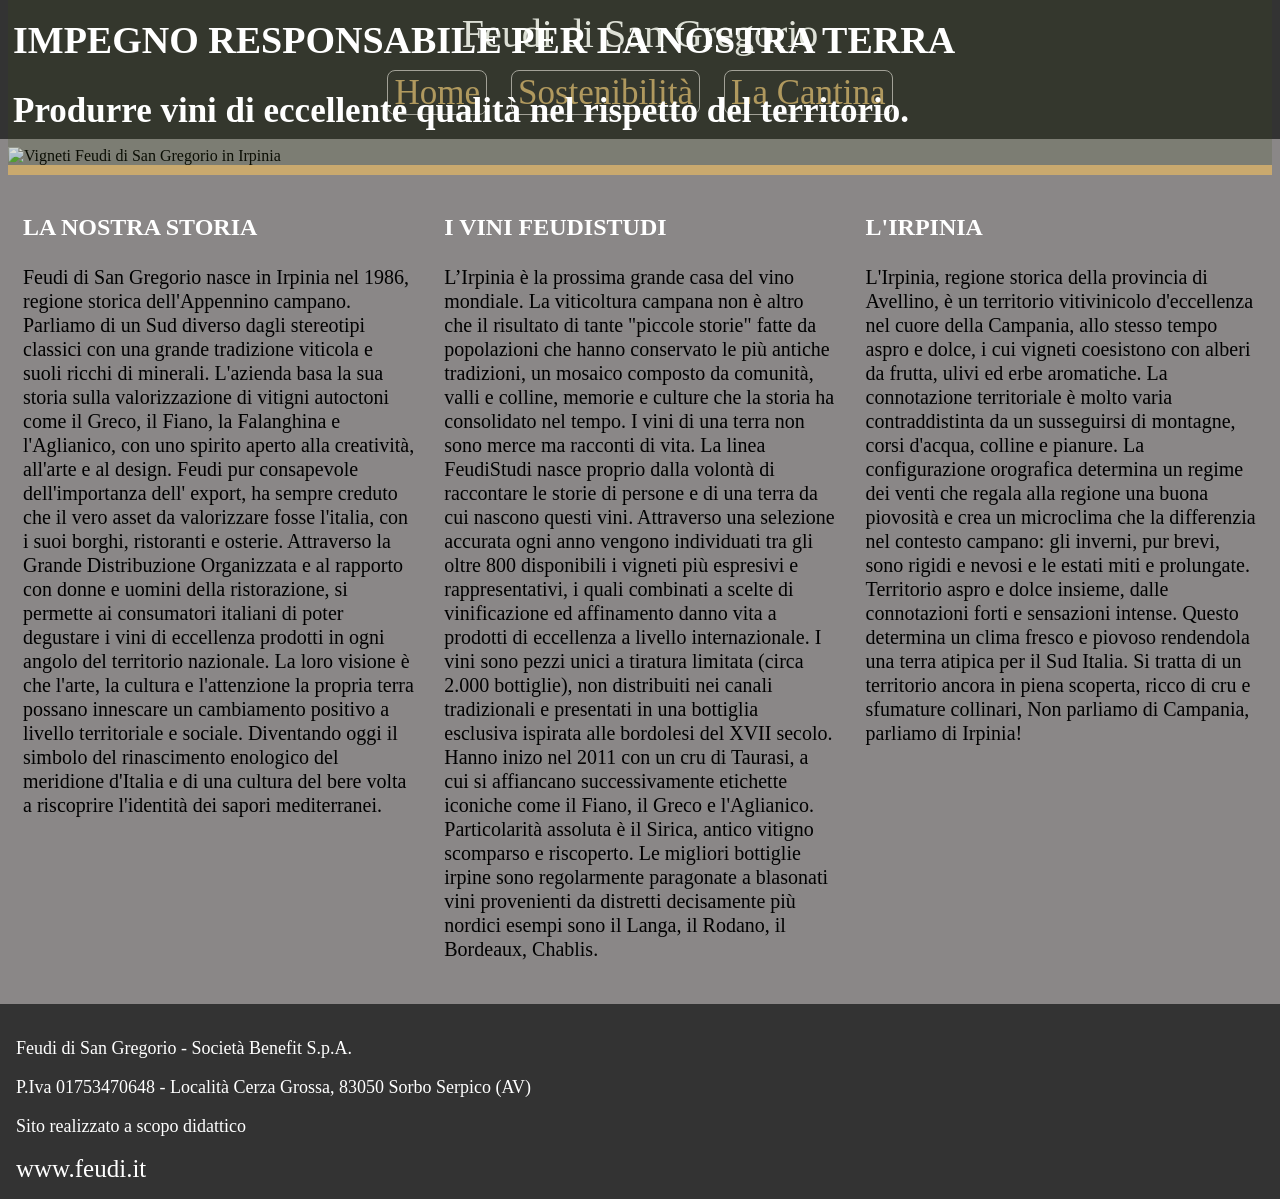
==== index.html @ 3773a766 "Miglioramenti Grafici" ====
<!DOCTYPE html> <!-- Dichiarazione del tipo di documento: indica al browser che si tratta di HTML5 -->

<html lang="it"> <!-- Apertura del documento HTML con indicazione della lingua italiana -->

<!-- HEAD - Intestazione del documento (non visibile nella pagina) Contiene: titolo, foglio di stile, impostazioni responsive -->
      
<head>
    <meta charset="UTF-8"> <!-- Charset per la corretta interpretazione del codice da parte dei browser -->
    <title>Home Page</title> <!-- Titolo della pagina, appare nella scheda del browser -->
    <link rel="stylesheet" href="style.css"> <!-- Collegamento al foglio di stile esterno -->
    <meta name="viewport" content="width=device-width, initial-scale=1.0"> <!-- Visualizzazione corretta su mobile -->
</head>

<!-- BODY - Corpo del documento -->
<body>

    <!-- HEADER - Testata principale: logo e menu di navigazione -->
    <header>

        <a href="index.html" class="logo">Feudi di San Gregorio</a> <!-- Logo cliccabile che riporta alla home -->

        <ul id="menu-principale"> <!-- Menu principale di navigazione -->
            <li><a href="index.html">Home</a></li> <!-- Ricarica la pagina principale -->
            <li><a href="sostenibilita.html">Sostenibilità</a></li>  <!-- Apre la pagina sulla sostenibilità -->
            <li><a href="la_cantina.html">La Cantina</a></li> <!-- Apre la pagina della cantina -->
        </ul>

    </header> <!-- Fine header -->

    <!-- MAIN - Contenuto principale della pagina -->
    <main class="container">

        <!-- SEZIONE COVER - Immagine con titolo e frase aziendale sovrapposti -->
        <div class="cover">

            <div class="cover-int"> <!-- Testo sovrapposto all'immagine -->
                <h1>IMPEGNO RESPONSABILE PER LA NOSTRA TERRA</h1> <!-- Titolo principale -->
                <h2>Produrre vini di eccellente qualità nel rispetto del territorio.</h2> <!-- Sottotitolo -->
            </div>

            <img src="img/vigneti_1.jpg" alt="Vigneti Feudi di San Gregorio in Irpinia"> <!-- Immagine dei vigneti irpini -->

        </div> <!-- Fine cover -->

        <!-- SEZIONE GRIGLIA - Tre colonne  -->
        <div class="grid">

            <!-- Colonna 1 -->
            <div class="col-grid">
                <h3>LA NOSTRA STORIA</h3>
                <p>
                    Feudi di San Gregorio nasce in Irpinia nel 1986, regione storica dell'Appennino campano. 
                    Parliamo di un Sud diverso dagli stereotipi classici con una grande tradizione viticola e suoli ricchi di minerali.
                    L'azienda basa la sua storia sulla valorizzazione di vitigni autoctoni come il Greco, il Fiano, 
                    la Falanghina e l'Aglianico, con uno spirito aperto alla creatività, all'arte e al design.
                    Feudi pur consapevole dell'importanza dell' export, ha sempre creduto che il vero asset
                    da valorizzare fosse l'italia, con i suoi borghi, ristoranti e osterie.
                    Attraverso la Grande Distribuzione Organizzata e al rapporto con donne e uomini della ristorazione,
                    si permette ai consumatori italiani di poter degustare i vini di eccellenza prodotti in ogni angolo del territorio nazionale.
                    La loro visione è che l'arte, la cultura e l'attenzione la propria terra 
                    possano innescare un cambiamento positivo a livello territoriale e sociale.
                    Diventando oggi il simbolo del rinascimento enologico del meridione d'Italia e di 
                    una cultura del bere volta a riscoprire l'identità dei sapori mediterranei.

                </p>
            </div> <!-- Fine colonna 1 -->

            <!-- Colonna 2 -->
            <div class="col-grid">
                <h3>I VINI FEUDISTUDI</h3>
                <p>
                    L’Irpinia è la prossima grande casa del vino mondiale.
                    La viticoltura campana non è altro che il risultato di tante "piccole storie" 
                    fatte da popolazioni che hanno conservato le più antiche tradizioni, un mosaico composto da comunità, 
                    valli e colline, memorie e culture che la storia ha consolidato nel tempo.
                    I vini di una terra non sono merce ma racconti di vita.
                    La linea FeudiStudi nasce proprio dalla volontà di raccontare le storie 
                    di persone e di una terra da cui nascono questi vini.
                    Attraverso una selezione accurata ogni anno vengono individuati tra gli oltre 800 disponibili 
                    i vigneti più espresivi e rappresentativi, i quali combinati a scelte
                    di vinificazione ed affinamento danno vita a prodotti di eccellenza a livello internazionale.
                    I vini sono pezzi unici a tiratura limitata (circa 2.000 bottiglie), non distribuiti 
                    nei canali tradizionali e presentati in una bottiglia esclusiva ispirata alle bordolesi 
                    del XVII secolo. Hanno inizo nel 2011 con un cru di Taurasi, a cui si affiancano 
                    successivamente etichette iconiche come il Fiano, il Greco e l'Aglianico.
                    Particolarità assoluta è il Sirica, antico vitigno scomparso e riscoperto.
                    Le migliori bottiglie irpine sono regolarmente paragonate a blasonati vini provenienti da distretti
                    decisamente più nordici esempi sono il Langa, il Rodano, il Bordeaux, Chablis.
                    
                </p>
            </div> <!-- Fine colonna 2 -->

            <!-- Colonna 3 -->
            <div class="col-grid">
                <h3>L'IRPINIA</h3>
                <p>
                    L'Irpinia, regione storica della provincia di Avellino, è un territorio vitivinicolo 
                    d'eccellenza nel cuore della Campania, allo stesso tempo aspro e dolce,
                    i cui vigneti coesistono con alberi da frutta, ulivi ed erbe aromatiche.
                    La connotazione territoriale è molto varia contraddistinta
                    da un susseguirsi di montagne, corsi d'acqua, colline e pianure. 
                    La configurazione orografica determina un regime dei venti che regala alla regione una buona piovosità e crea un microclima 
                    che la differenzia nel contesto campano: gli inverni, pur brevi, sono rigidi e nevosi e le estati miti e prolungate.
                    Territorio aspro e dolce insieme, dalle connotazioni forti e sensazioni intense. 
                    Questo determina un clima fresco e piovoso rendendola una terra atipica per il Sud Italia.
                    Si tratta di un territorio ancora in piena scoperta, ricco di cru e sfumature collinari, 
                    Non parliamo di Campania, parliamo di Irpinia!
                </p>
            </div> <!-- Fine colonna 3 -->

        </div> <!-- Fine griglia -->

    </main> <!-- Fine contenuto principale -->

    <!-- FOOTER -->
    <footer>
        <p>Feudi di San Gregorio - Società Benefit S.p.A.</p>
        <p>P.Iva 01753470648 - Località Cerza Grossa, 83050 Sorbo Serpico (AV)</p> 
        <p>Sito realizzato a scopo didattico</p>
        <a href="https://www.feudi.it" target="_blank">www.feudi.it</a>  <!-- collegamento alla pagina ufficiale aprendo una nuova scheda -->    
    </footer> <!-- Fine footer -->

</body> <!-- Fine body -->

</html> <!-- Fine documento HTML -->
---- style.css ----
/* FOGLIO DI STILE - Feudi di San Gregorio */


/*  RESET BASE  */
/* Azzera margini e imposta il box model per tutti gli elementi */
* { box-sizing: border-box; }
body, html { padding: 0; margin: 0; }


/* RESET LISTE */
/* Cambia 0 con il padding di default */
ul {padding-inline-start: 0;}


/*  BODY  */
/* font predefinito per tutta la pagina  */
body { font-family: Times New Roman;background-color: #878484f8 }


/* CONTENITORE PRINCIPALE  */
/* Spazio interno attorno al contenuto della pagina */
.container {padding: 8px;} 


/*  IMMAGINI  */
/* Le immagini occupano tutta la larghezza del loro contenitore */
img { width: 100%; height: auto; }


/* PARAGRAFI  */
/* Stile del testo corrente: colore, dimensione e tipologia*/
p { 
    color: #000; 
    font-size: 18px; 
    /*text-align: justify; */
}


/*  TITOLI  */
/* Colore dei titoli h1, h2, h3  */
h1, h2, h3 { color: #fff; }

/* Gestione dimensione e colore del titolo della cover interna */
.cover-int h1 { color: #ffffff; }


/* LINK */
/* Rimozione sottolineatura e settaggio colore dei link */
a { color: #fff; text-decoration: none; font-size: 25px;}


/*  HEADER  */
/* Colore e settaggio Barra di navigazione in alto */
header { background: #333; padding: 10px 20px 10px 20px; width: 100%; }
header li a { font-size: 20px; padding: 10px; }


/*  LOGO  */
/* Posizionamento Nome azienda all' interno dell' header */
.logo { text-align: center; width: 100%; display: block; font-size: 35px; }


/* MENU PRINCIPALE  */
/* Posizionamento Voci del menu e colore */
#menu-principale { text-align: center; }
#menu-principale li { display: inline; font-size: 20px; }
#menu-principale li a { 
    color: #c9a96e; 
    margin: 10px; 
    border: 1px solid #b7b3b3;/*colore bordo opzioni menu*/
    border-radius: 8px;
    padding: 2px 6px;
}


/* COVER PRINCIPALE */
/* Sezione immagine grande con testo sovrapposto */ 
.cover { 
    position: relative; /* crea un nuovo contesto di posizionamento */
    border-bottom: 10px solid #c9a96e; /* separatore visivo dorato */
}

/* Cover sovrapposta alla cover principale */
.cover-int {
    background-color: #394f122c; /* sfondo semi-trasparente */
    position: absolute; /* esce dal flusso normale del documento e si sovrappone all'immagine */
    bottom: 0; /* ancorato in basso al genitore ".cover" */
    left: 0;
    width: 100%;
    padding: 5px;
}


/* COVER RIDOTTA PAGINA SOSTENIBILITA' */
/* Cover più piccola usata nelle pagine interne */
.cover_small { 
    position: relative; 
    /*height: 300px;*/
    margin-bottom: 20px;
    border: 3px solid #5b7f4cb9;
    border-radius: 8px; /* angoli arrotondati */  
}


/* Immagine che riempie tutta la cover ridotta */
.cover_small img { 
    width: 100%; 
    height: 100%; 
    object-fit: cover; /* ritaglia l'immagine per riempire il contenitore */
    border-radius: 8px; /* angoli arrotondati */            
}   


/* Cover sovrapposta alla cover_small */
.cover_small-int {
    background-color: #334a3238; /* sfondo semi-trasparente */
    position: absolute; /* si sovrappone all'immagine */
    bottom: 0;
    left: 0;
    width: 100%;
    
}


/* GRIGLIA A TRE COLONNE  */
/* Usata nella home e nella pagina cantina */
.grid { display: flex; flex-wrap: wrap; }
.col-grid { width: 33.33%; padding: 15px; }
.col-grid p{ font-size: 20px; line-height: 1.2; } /* dimensioni testo */


/* GRIGLIA A DUE COLONNE PAGINA SOSTENIBILITA' */
/* testo + immagine affiancati */
.grid-int-sost { 
    display: flex; 
    gap: 25px; 
    margin-bottom: 40px; 
    padding: 20px;
    align-items: center; /* centra le colonne invece di stirarle */
 }

.grid-int-sost > div { flex: 1; } /* ogni figlio occupa metà spazio */
.grid-int-sost img { width: 100%; height: auto; } /* immagine adattiva */
.grid-int-sost p { font-size: 16px; line-height: 1.2; } /* dimensioni testo */


/* Sfondo alternato per le righe della pagina sostenibilità */
.grid-int-sost:nth-child(odd)  { background-color: #5b7f4cb9; } /* righe dispari  */
.grid-int-sost:nth-child(even) { background-color: #5b7660b0; } /* righe pari */
.grid-int-sost {border-radius: 8px;} /* angoli arrotondati */


/* BOTTONE */
/* Stile unico per tutti i bottoni del sito */
.btn {
    display: inline-block;/* si comporta come un bottone */
    background-color: #c9a96e; 
    color: black;          
    padding: 14px 24px; /* spazio interno */
    text-decoration: none; /* nessuna sottolineatura */
    margin-top: 20px;  /* spazio sopra il bottone */
    letter-spacing: 2px; /* lettere distanziate */
    border-radius: 8px; /* angoli arrotondati */
    border: 5px solid #f5b743; /* bordo dorato */
    font-weight: bold; /* testo in grassetto */
    font-size: 18px; /* dimensione testo */
}


/* FOOTER */
/* Settaggio Piè di pagina */
footer { background: #333; padding: 16px; }
footer p { color: #fff; }


/* MEDIA QUERY  */

/* MOBILE (fino a 767px)  */
@media (max-width: 767px) { 
    #menu-principale li { display: block; padding: 5px ; } /* voci menu una sotto l'altra */
    header li a { font-size: 25px;} 
    h1{ font-size: 22px; } /* dimensioni titolo */
    h2,h3{ font-size: 18px; } /* dimensioni sottotitoli */
    .cover img { height: 300px; object-fit: cover; }/* cover ridotta */
    .col-grid{ width: 100%; } /* colonne a piena larghezza */
    footer { background: #333; padding: 10px; }
    footer p,a { color: #fff; font-size: 18px;}

    /*Gestione Mobile specifica per pagina sostenibilità*/
    .cover_small{ height: 300px; object-fit: cover; }/* cover ridotta */
    .cover_small-int h1 { font-size: 22px; } /* titolo cover interno ridotto */
    .cover_small-int h2,h3 { font-size: 18px; } /* sottotitolo cover ridotto */
    .grid-int-sost { display: block;  } /* colonne in verticale */
    .grid-int-sost p { font-size: 18px;} /* testo sostenibilità più grande */
}

/* TABLET (768px - 1023px) */
@media (min-width: 768px) and (max-width: 1023px) {
    h1 { font-size: 30px; } /* titolo medio */
    header li a { font-size: 30px; } /* menu più grande */
    .col-grid { width: 50%; } /* due colonne invece di tre */
    /*Gestione specifica per pagina sostenibilità*/
    .cover_small-int h1 { font-size: 26px; } /* titolo cover interno ridotto */
    .grid-int-sost p { font-size: 22px; } /* testo sostenibilità più grande */
}

/* DESKTOP MEDIO (1024px - 1299px) */
@media (min-width: 1024px) and (max-width: 1299px) {
    .logo { font-size: 40px; } /* logo più grande */
    h1 { font-size: 38px; } /* titolo grande */
    h2, h3 { font-size: 35px; } /* titoli più grandi */
    header li a { font-size: 35px; } /* menu più grande */
    /*Gestione specifica per pagina sostenibilità*/
    .cover_small-int h1 { font-size: 28px; } /* titolo cover interno ridotto */
    .cover_small-int h2, h3 { font-size: 24px; } /* sottotitoli cover ridotti */
    .grid-int-sost p { font-size: 26px; } /* testo sostenibilità più grande */
}

/* DESKTOP GRANDE (1300px e oltre) */
@media (min-width: 1300px) {
    .logo { font-size: 45px; } /* logo più grande */
    h1 { font-size: 40px; } /* titolo grande */
    h2, h3 { font-size: 35px; } /* titoli più grandi */
    header li a { font-size: 40px; } /* menu più grande */
    /*Gestione specifica per pagina sostenibilità*/
    .cover_small-int h1 { font-size: 30px; } /* titolo cover interno ridotto */
    .cover_small-int h2, h3 { font-size: 26px; } /* sottotitoli cover ridotti */
    .grid-int-sost p { font-size: 28px;} /* testo sostenibilità più grande */
}
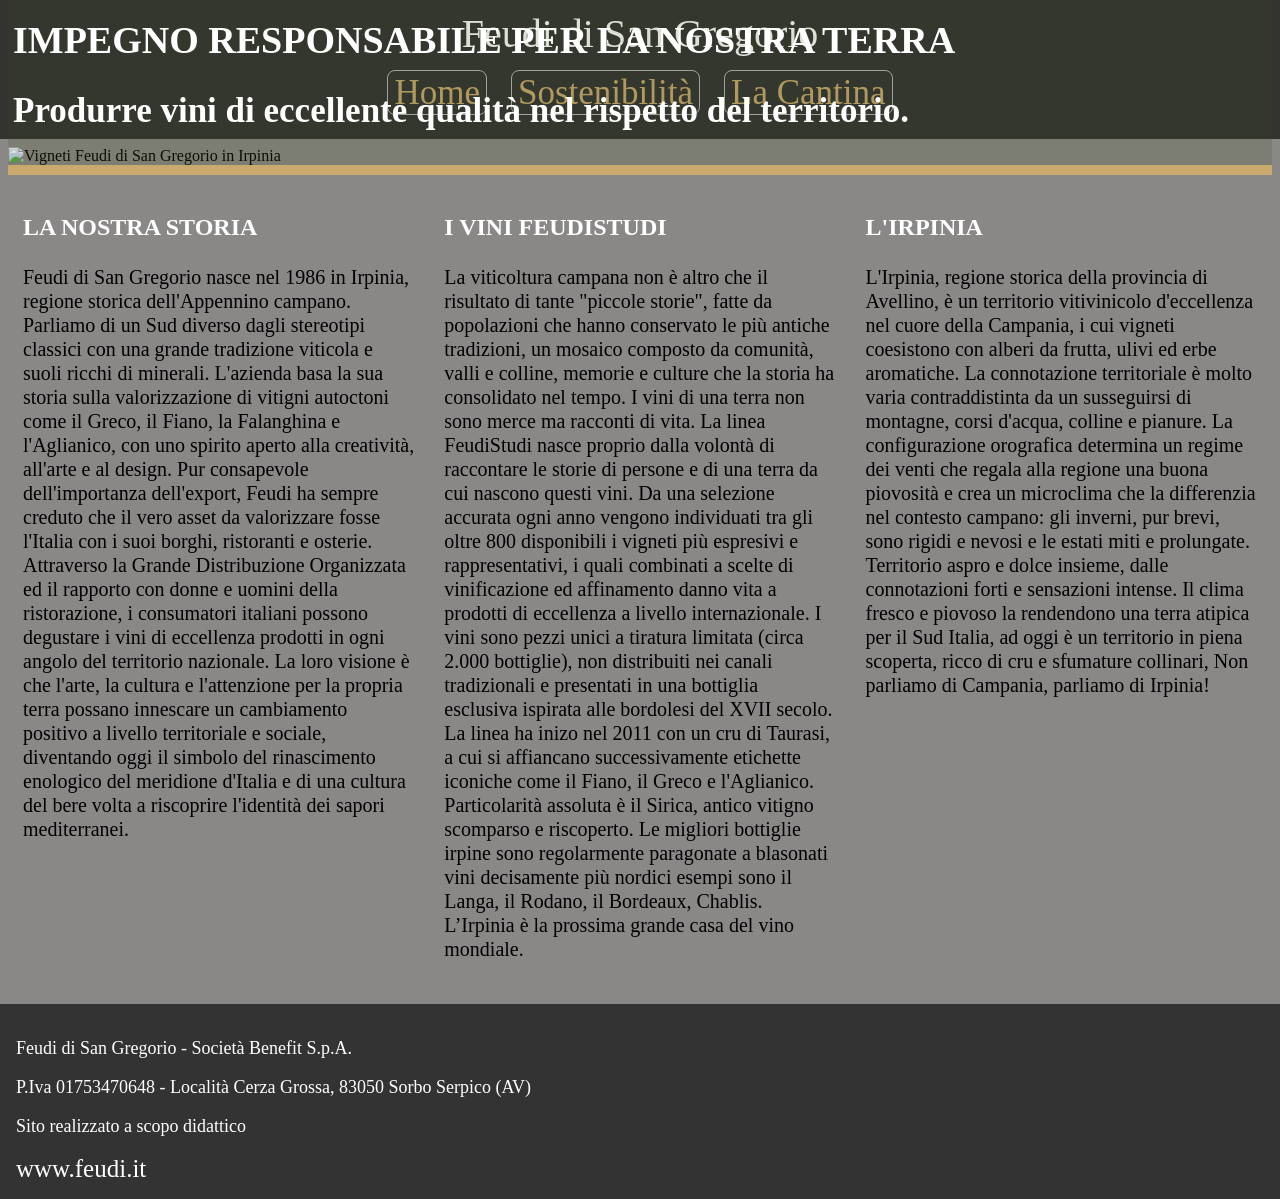
==== commit f43e4bd7: "revisione testi index" ====
--- a/index.html
+++ b/index.html
@@ -49,19 +49,17 @@
             <div class="col-grid">
                 <h3>LA NOSTRA STORIA</h3>
                 <p>
-                    Feudi di San Gregorio nasce in Irpinia nel 1986, regione storica dell'Appennino campano. 
-                    Parliamo di un Sud diverso dagli stereotipi classici con una grande tradizione viticola e suoli ricchi di minerali.
+                    Feudi di San Gregorio nasce nel 1986 in Irpinia, regione storica dell'Appennino campano. 
+                    Parliamo di un Sud diverso dagli stereotipi classici con una grande tradizione viticola e suoli ricchi di minerali. 
                     L'azienda basa la sua storia sulla valorizzazione di vitigni autoctoni come il Greco, il Fiano, 
-                    la Falanghina e l'Aglianico, con uno spirito aperto alla creatività, all'arte e al design.
-                    Feudi pur consapevole dell'importanza dell' export, ha sempre creduto che il vero asset
-                    da valorizzare fosse l'italia, con i suoi borghi, ristoranti e osterie.
-                    Attraverso la Grande Distribuzione Organizzata e al rapporto con donne e uomini della ristorazione,
-                    si permette ai consumatori italiani di poter degustare i vini di eccellenza prodotti in ogni angolo del territorio nazionale.
-                    La loro visione è che l'arte, la cultura e l'attenzione la propria terra 
-                    possano innescare un cambiamento positivo a livello territoriale e sociale.
-                    Diventando oggi il simbolo del rinascimento enologico del meridione d'Italia e di 
-                    una cultura del bere volta a riscoprire l'identità dei sapori mediterranei.
-
+                    la Falanghina e l'Aglianico, con uno spirito aperto alla creatività, all'arte e al design. 
+                    Pur consapevole dell'importanza dell'export, Feudi ha sempre creduto che il vero asset da valorizzare fosse l'Italia 
+                    con i suoi borghi, ristoranti e osterie. Attraverso la Grande Distribuzione Organizzata ed il rapporto con 
+                    donne e uomini della ristorazione, i consumatori italiani possono degustare i vini di eccellenza prodotti in 
+                    ogni angolo del territorio nazionale. La loro visione è che l'arte, la cultura e l'attenzione 
+                    per la propria terra possano innescare un cambiamento positivo a livello territoriale e sociale,
+                    diventando oggi il simbolo del rinascimento enologico del meridione d'Italia e di una cultura
+                    del bere volta a riscoprire l'identità dei sapori mediterranei.
                 </p>
             </div> <!-- Fine colonna 1 -->
 
@@ -69,24 +67,23 @@
             <div class="col-grid">
                 <h3>I VINI FEUDISTUDI</h3>
                 <p>
-                    L’Irpinia è la prossima grande casa del vino mondiale.
-                    La viticoltura campana non è altro che il risultato di tante "piccole storie" 
+                    La viticoltura campana non è altro che il risultato di tante "piccole storie", 
                     fatte da popolazioni che hanno conservato le più antiche tradizioni, un mosaico composto da comunità, 
                     valli e colline, memorie e culture che la storia ha consolidato nel tempo.
                     I vini di una terra non sono merce ma racconti di vita.
                     La linea FeudiStudi nasce proprio dalla volontà di raccontare le storie 
                     di persone e di una terra da cui nascono questi vini.
-                    Attraverso una selezione accurata ogni anno vengono individuati tra gli oltre 800 disponibili 
+                    Da una selezione accurata ogni anno vengono individuati tra gli oltre 800 disponibili 
                     i vigneti più espresivi e rappresentativi, i quali combinati a scelte
                     di vinificazione ed affinamento danno vita a prodotti di eccellenza a livello internazionale.
                     I vini sono pezzi unici a tiratura limitata (circa 2.000 bottiglie), non distribuiti 
                     nei canali tradizionali e presentati in una bottiglia esclusiva ispirata alle bordolesi 
-                    del XVII secolo. Hanno inizo nel 2011 con un cru di Taurasi, a cui si affiancano 
+                    del XVII secolo. La linea ha inizo nel 2011 con un cru di Taurasi, a cui si affiancano 
                     successivamente etichette iconiche come il Fiano, il Greco e l'Aglianico.
                     Particolarità assoluta è il Sirica, antico vitigno scomparso e riscoperto.
-                    Le migliori bottiglie irpine sono regolarmente paragonate a blasonati vini provenienti da distretti
+                    Le migliori bottiglie irpine sono regolarmente paragonate a blasonati vini 
                     decisamente più nordici esempi sono il Langa, il Rodano, il Bordeaux, Chablis.
-                    
+                    L’Irpinia è la prossima grande casa del vino mondiale.
                 </p>
             </div> <!-- Fine colonna 2 -->
 
@@ -95,15 +92,15 @@
                 <h3>L'IRPINIA</h3>
                 <p>
                     L'Irpinia, regione storica della provincia di Avellino, è un territorio vitivinicolo 
-                    d'eccellenza nel cuore della Campania, allo stesso tempo aspro e dolce,
-                    i cui vigneti coesistono con alberi da frutta, ulivi ed erbe aromatiche.
+                    d'eccellenza nel cuore della Campania, i cui vigneti coesistono con alberi da frutta, ulivi ed erbe aromatiche.
                     La connotazione territoriale è molto varia contraddistinta
                     da un susseguirsi di montagne, corsi d'acqua, colline e pianure. 
-                    La configurazione orografica determina un regime dei venti che regala alla regione una buona piovosità e crea un microclima 
-                    che la differenzia nel contesto campano: gli inverni, pur brevi, sono rigidi e nevosi e le estati miti e prolungate.
+                    La configurazione orografica determina un regime dei venti che regala alla regione una 
+                    buona piovosità e crea un microclima che la differenzia nel contesto campano:
+                    gli inverni, pur brevi, sono rigidi e nevosi e le estati miti e prolungate.
                     Territorio aspro e dolce insieme, dalle connotazioni forti e sensazioni intense. 
-                    Questo determina un clima fresco e piovoso rendendola una terra atipica per il Sud Italia.
-                    Si tratta di un territorio ancora in piena scoperta, ricco di cru e sfumature collinari, 
+                    Il clima fresco e piovoso la rendendono una terra atipica per il Sud Italia, ad oggi
+                    è un territorio in piena scoperta, ricco di cru e sfumature collinari, 
                     Non parliamo di Campania, parliamo di Irpinia!
                 </p>
             </div> <!-- Fine colonna 3 -->
--- a/style.css
+++ b/style.css
@@ -93,7 +93,7 @@
 
 /* COVER RIDOTTA PAGINA SOSTENIBILITA' */
 /* Cover più piccola usata nelle pagine interne */
-.cover_small { 
+.cover_sost { 
     position: relative; 
     /*height: 300px;*/
     margin-bottom: 20px;
@@ -103,7 +103,7 @@
 
 
 /* Immagine che riempie tutta la cover ridotta */
-.cover_small img { 
+.cover_sost img { 
     width: 100%; 
     height: 100%; 
     object-fit: cover; /* ritaglia l'immagine per riempire il contenitore */
@@ -111,8 +111,8 @@
 }   
 
 
-/* Cover sovrapposta alla cover_small */
-.cover_small-int {
+/* Cover sovrapposta alla cover_sost */
+.cover_sost-int {
     background-color: #334a3238; /* sfondo semi-trasparente */
     position: absolute; /* si sovrappone all'immagine */
     bottom: 0;
@@ -187,9 +187,9 @@
     footer p,a { color: #fff; font-size: 18px;}
 
     /*Gestione Mobile specifica per pagina sostenibilità*/
-    .cover_small{ height: 300px; object-fit: cover; }/* cover ridotta */
-    .cover_small-int h1 { font-size: 22px; } /* titolo cover interno ridotto */
-    .cover_small-int h2,h3 { font-size: 18px; } /* sottotitolo cover ridotto */
+    .cover_sost{ height: 300px; object-fit: cover; }/* cover ridotta */
+    .cover_sost-int h1 { font-size: 22px; } /* titolo cover interno ridotto */
+    .cover_sost-int h2,h3 { font-size: 18px; } /* sottotitolo cover ridotto */
     .grid-int-sost { display: block;  } /* colonne in verticale */
     .grid-int-sost p { font-size: 18px;} /* testo sostenibilità più grande */
 }
@@ -200,7 +200,7 @@
     header li a { font-size: 30px; } /* menu più grande */
     .col-grid { width: 50%; } /* due colonne invece di tre */
     /*Gestione specifica per pagina sostenibilità*/
-    .cover_small-int h1 { font-size: 26px; } /* titolo cover interno ridotto */
+    .cover_sost-int h1 { font-size: 26px; } /* titolo cover interno ridotto */
     .grid-int-sost p { font-size: 22px; } /* testo sostenibilità più grande */
 }
 
@@ -211,8 +211,8 @@
     h2, h3 { font-size: 35px; } /* titoli più grandi */
     header li a { font-size: 35px; } /* menu più grande */
     /*Gestione specifica per pagina sostenibilità*/
-    .cover_small-int h1 { font-size: 28px; } /* titolo cover interno ridotto */
-    .cover_small-int h2, h3 { font-size: 24px; } /* sottotitoli cover ridotti */
+    .cover_sost-int h1 { font-size: 28px; } /* titolo cover interno ridotto */
+    .cover_sost-int h2, h3 { font-size: 24px; } /* sottotitoli cover ridotti */
     .grid-int-sost p { font-size: 26px; } /* testo sostenibilità più grande */
 }
 
@@ -223,7 +223,7 @@
     h2, h3 { font-size: 35px; } /* titoli più grandi */
     header li a { font-size: 40px; } /* menu più grande */
     /*Gestione specifica per pagina sostenibilità*/
-    .cover_small-int h1 { font-size: 30px; } /* titolo cover interno ridotto */
-    .cover_small-int h2, h3 { font-size: 26px; } /* sottotitoli cover ridotti */
+    .cover_sost-int h1 { font-size: 30px; } /* titolo cover interno ridotto */
+    .cover_sost-int h2, h3 { font-size: 26px; } /* sottotitoli cover ridotti */
     .grid-int-sost p { font-size: 28px;} /* testo sostenibilità più grande */
 }
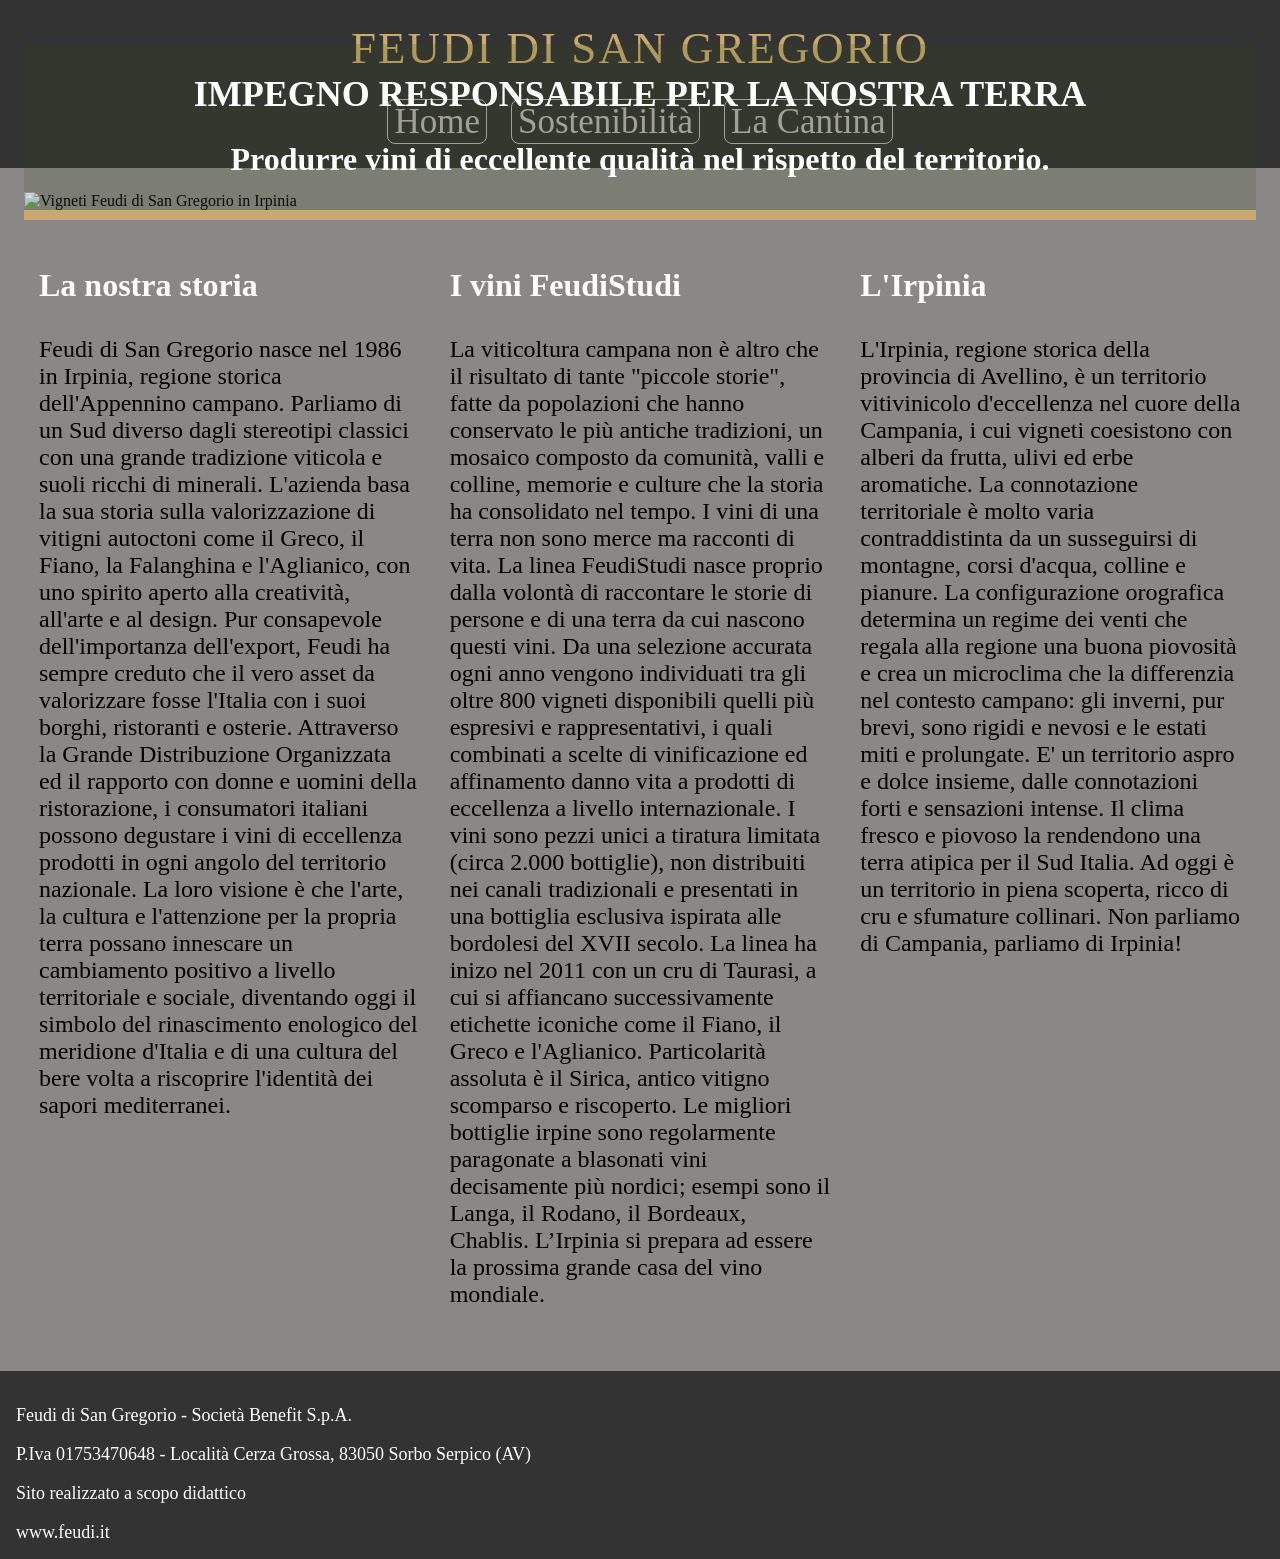
==== commit fbec5ead: "Miglioramenti al foglio di stile , rilettura testi e correzioni" ====
--- a/index.html
+++ b/index.html
@@ -17,7 +17,7 @@
     <!-- HEADER - Testata principale: logo e menu di navigazione -->
     <header>
 
-        <a href="index.html" class="logo">Feudi di San Gregorio</a> <!-- Logo cliccabile che riporta alla home -->
+        <a href="index.html" class="logo">FEUDI DI SAN GREGORIO</a> <!-- Logo cliccabile che riporta alla home -->
 
         <ul id="menu-principale"> <!-- Menu principale di navigazione -->
             <li><a href="index.html">Home</a></li> <!-- Ricarica la pagina principale -->
@@ -47,7 +47,7 @@
 
             <!-- Colonna 1 -->
             <div class="col-grid">
-                <h3>LA NOSTRA STORIA</h3>
+                <h3>La nostra storia</h3>
                 <p>
                     Feudi di San Gregorio nasce nel 1986 in Irpinia, regione storica dell'Appennino campano. 
                     Parliamo di un Sud diverso dagli stereotipi classici con una grande tradizione viticola e suoli ricchi di minerali. 
@@ -65,7 +65,7 @@
 
             <!-- Colonna 2 -->
             <div class="col-grid">
-                <h3>I VINI FEUDISTUDI</h3>
+                <h3>I vini FeudiStudi</h3>
                 <p>
                     La viticoltura campana non è altro che il risultato di tante "piccole storie", 
                     fatte da popolazioni che hanno conservato le più antiche tradizioni, un mosaico composto da comunità, 
@@ -73,8 +73,8 @@
                     I vini di una terra non sono merce ma racconti di vita.
                     La linea FeudiStudi nasce proprio dalla volontà di raccontare le storie 
                     di persone e di una terra da cui nascono questi vini.
-                    Da una selezione accurata ogni anno vengono individuati tra gli oltre 800 disponibili 
-                    i vigneti più espresivi e rappresentativi, i quali combinati a scelte
+                    Da una selezione accurata ogni anno vengono individuati tra gli oltre 800 vigneti disponibili 
+                    quelli più espresivi e rappresentativi, i quali combinati a scelte
                     di vinificazione ed affinamento danno vita a prodotti di eccellenza a livello internazionale.
                     I vini sono pezzi unici a tiratura limitata (circa 2.000 bottiglie), non distribuiti 
                     nei canali tradizionali e presentati in una bottiglia esclusiva ispirata alle bordolesi 
@@ -82,14 +82,14 @@
                     successivamente etichette iconiche come il Fiano, il Greco e l'Aglianico.
                     Particolarità assoluta è il Sirica, antico vitigno scomparso e riscoperto.
                     Le migliori bottiglie irpine sono regolarmente paragonate a blasonati vini 
-                    decisamente più nordici esempi sono il Langa, il Rodano, il Bordeaux, Chablis.
-                    L’Irpinia è la prossima grande casa del vino mondiale.
+                    decisamente più nordici; esempi sono il Langa, il Rodano, il Bordeaux, Chablis.
+                    L’Irpinia si prepara ad essere la prossima grande casa del vino mondiale.
                 </p>
             </div> <!-- Fine colonna 2 -->
 
             <!-- Colonna 3 -->
             <div class="col-grid">
-                <h3>L'IRPINIA</h3>
+                <h3>L'Irpinia</h3>
                 <p>
                     L'Irpinia, regione storica della provincia di Avellino, è un territorio vitivinicolo 
                     d'eccellenza nel cuore della Campania, i cui vigneti coesistono con alberi da frutta, ulivi ed erbe aromatiche.
@@ -98,9 +98,9 @@
                     La configurazione orografica determina un regime dei venti che regala alla regione una 
                     buona piovosità e crea un microclima che la differenzia nel contesto campano:
                     gli inverni, pur brevi, sono rigidi e nevosi e le estati miti e prolungate.
-                    Territorio aspro e dolce insieme, dalle connotazioni forti e sensazioni intense. 
-                    Il clima fresco e piovoso la rendendono una terra atipica per il Sud Italia, ad oggi
-                    è un territorio in piena scoperta, ricco di cru e sfumature collinari, 
+                    E' un territorio aspro e dolce insieme, dalle connotazioni forti e sensazioni intense. 
+                    Il clima fresco e piovoso la rendendono una terra atipica per il Sud Italia. Ad oggi
+                    è un territorio in piena scoperta, ricco di cru e sfumature collinari.
                     Non parliamo di Campania, parliamo di Irpinia!
                 </p>
             </div> <!-- Fine colonna 3 -->
--- a/style.css
+++ b/style.css
@@ -22,33 +22,6 @@
 .container {padding: 8px;} 
 
 
-/*  IMMAGINI  */
-/* Le immagini occupano tutta la larghezza del loro contenitore */
-img { width: 100%; height: auto; }
-
-
-/* PARAGRAFI  */
-/* Stile del testo corrente: colore, dimensione e tipologia*/
-p { 
-    color: #000; 
-    font-size: 18px; 
-    /*text-align: justify; */
-}
-
-
-/*  TITOLI  */
-/* Colore dei titoli h1, h2, h3  */
-h1, h2, h3 { color: #fff; }
-
-/* Gestione dimensione e colore del titolo della cover interna */
-.cover-int h1 { color: #ffffff; }
-
-
-/* LINK */
-/* Rimozione sottolineatura e settaggio colore dei link */
-a { color: #fff; text-decoration: none; font-size: 25px;}
-
-
 /*  HEADER  */
 /* Colore e settaggio Barra di navigazione in alto */
 header { background: #333; padding: 10px 20px 10px 20px; width: 100%; }
@@ -57,20 +30,52 @@
 
 /*  LOGO  */
 /* Posizionamento Nome azienda all' interno dell' header */
-.logo { text-align: center; width: 100%; display: block; font-size: 35px; }
-
+.logo { 
+    text-align: center; 
+    width: 100%; display: block; 
+    font-size: 35px; 
+    letter-spacing: 2px;         /* spaziatura tra lettere */
+    color: #c9a96e;              /* stesso oro già usato nel sito */
+    padding: 12px 20px;
+    font-family: 'Times New Roman', serif;
+}
 
 /* MENU PRINCIPALE  */
 /* Posizionamento Voci del menu e colore */
 #menu-principale { text-align: center; }
 #menu-principale li { display: inline; font-size: 20px; }
+/*layout delle voci del menu*/
 #menu-principale li a { 
-    color: #c9a96e; 
+    color: #b7b3b3;
     margin: 10px; 
-    border: 1px solid #b7b3b3;/*colore bordo opzioni menu*/
+    border: 1px solid #b7b3b3;
     border-radius: 8px;
     padding: 2px 6px;
 }
+
+/* LINK */
+/* Rimozione sottolineatura e settaggio colore dei link */
+a { color: #fff; text-decoration: none; font-size: 25px;}
+
+
+/*  IMMAGINI  */
+/* Le immagini occupano tutta la larghezza del loro contenitore */
+img { width: 100%; height: auto; }
+
+
+/*  TITOLI  */
+/* Colore dei titoli h1, h2, h3  */
+h1, h2, h3 { color: #fff; }
+
+
+/* PARAGRAFI  */
+/* Stile del testo corrente: colore, dimensione e tipologia*/
+p { color: #000; font-size: 20px; }
+
+
+/* FOOTER */
+footer { background: #333; padding: 16px; }
+footer p, footer a { color: #fff; font-size: 18px;}
 
 
 /* COVER PRINCIPALE */
@@ -78,6 +83,7 @@
 .cover { 
     position: relative; /* crea un nuovo contesto di posizionamento */
     border-bottom: 10px solid #c9a96e; /* separatore visivo dorato */
+    
 }
 
 /* Cover sovrapposta alla cover principale */
@@ -88,11 +94,11 @@
     left: 0;
     width: 100%;
     padding: 5px;
-}
-
-
-/* COVER RIDOTTA PAGINA SOSTENIBILITA' */
-/* Cover più piccola usata nelle pagine interne */
+    text-align: center;
+}
+
+
+/* COVER PAGINA SOSTENIBILITA' */
 .cover_sost { 
     position: relative; 
     /*height: 300px;*/
@@ -118,6 +124,7 @@
     bottom: 0;
     left: 0;
     width: 100%;
+    text-align: center;
     
 }
 
@@ -126,10 +133,9 @@
 /* Usata nella home e nella pagina cantina */
 .grid { display: flex; flex-wrap: wrap; }
 .col-grid { width: 33.33%; padding: 15px; }
-.col-grid p{ font-size: 20px; line-height: 1.2; } /* dimensioni testo */
-
-
-/* GRIGLIA A DUE COLONNE PAGINA SOSTENIBILITA' */
+
+
+/* GRIGLIA PAGINA SOSTENIBILITA' */
 /* testo + immagine affiancati */
 .grid-int-sost { 
     display: flex; 
@@ -140,8 +146,7 @@
  }
 
 .grid-int-sost > div { flex: 1; } /* ogni figlio occupa metà spazio */
-.grid-int-sost img { width: 100%; height: auto; } /* immagine adattiva */
-.grid-int-sost p { font-size: 16px; line-height: 1.2; } /* dimensioni testo */
+.grid-int-sost p { font-size: 20px; line-height: 1.2; } /* dimensioni testo */
 
 
 /* Sfondo alternato per le righe della pagina sostenibilità */
@@ -167,63 +172,59 @@
 }
 
 
-/* FOOTER */
-/* Settaggio Piè di pagina */
-footer { background: #333; padding: 16px; }
-footer p { color: #fff; }
-
-
 /* MEDIA QUERY  */
 
 /* MOBILE (fino a 767px)  */
 @media (max-width: 767px) { 
     #menu-principale li { display: block; padding: 5px ; } /* voci menu una sotto l'altra */
+    h1{ font-size: 24px; } /* dimensioni titolo */
+    h2,h3{ font-size: 20px;} /* dimensioni sottotitoli e paragrafi */
     header li a { font-size: 25px;} 
-    h1{ font-size: 22px; } /* dimensioni titolo */
-    h2,h3{ font-size: 18px; } /* dimensioni sottotitoli */
     .cover img { height: 300px; object-fit: cover; }/* cover ridotta */
     .col-grid{ width: 100%; } /* colonne a piena larghezza */
-    footer { background: #333; padding: 10px; }
-    footer p,a { color: #fff; font-size: 18px;}
-
-    /*Gestione Mobile specifica per pagina sostenibilità*/
+
+    /*Gestione Mobile per pagina sostenibilità*/
     .cover_sost{ height: 300px; object-fit: cover; }/* cover ridotta */
-    .cover_sost-int h1 { font-size: 22px; } /* titolo cover interno ridotto */
-    .cover_sost-int h2,h3 { font-size: 18px; } /* sottotitolo cover ridotto */
-    .grid-int-sost { display: block;  } /* colonne in verticale */
-    .grid-int-sost p { font-size: 18px;} /* testo sostenibilità più grande */
+    .grid-int-sost { display: block;} /* colonne in verticale */
+
 }
 
 /* TABLET (768px - 1023px) */
 @media (min-width: 768px) and (max-width: 1023px) {
+    .logo { font-size:40px; } /* logo più grande */
     h1 { font-size: 30px; } /* titolo medio */
+    h2,h3{ font-size: 26px;} /* dimensioni sottotitoli e paragrafi */
     header li a { font-size: 30px; } /* menu più grande */
     .col-grid { width: 50%; } /* due colonne invece di tre */
+
     /*Gestione specifica per pagina sostenibilità*/
-    .cover_sost-int h1 { font-size: 26px; } /* titolo cover interno ridotto */
     .grid-int-sost p { font-size: 22px; } /* testo sostenibilità più grande */
 }
 
 /* DESKTOP MEDIO (1024px - 1299px) */
 @media (min-width: 1024px) and (max-width: 1299px) {
-    .logo { font-size: 40px; } /* logo più grande */
-    h1 { font-size: 38px; } /* titolo grande */
-    h2, h3 { font-size: 35px; } /* titoli più grandi */
+    .logo { font-size:45px; } /* logo più grande */
+    h1 { font-size: 36px; } /* titolo grande */
+    h2, h3 { font-size: 32px; } /* titoli più grandi */
     header li a { font-size: 35px; } /* menu più grande */
+    p { font-size: 24px; }
+    .container { padding: 24px; }
+    .btn { font-size: 22px; } /* bottone più grande */
+
     /*Gestione specifica per pagina sostenibilità*/
-    .cover_sost-int h1 { font-size: 28px; } /* titolo cover interno ridotto */
-    .cover_sost-int h2, h3 { font-size: 24px; } /* sottotitoli cover ridotti */
     .grid-int-sost p { font-size: 26px; } /* testo sostenibilità più grande */
 }
 
 /* DESKTOP GRANDE (1300px e oltre) */
 @media (min-width: 1300px) {
-    .logo { font-size: 45px; } /* logo più grande */
-    h1 { font-size: 40px; } /* titolo grande */
-    h2, h3 { font-size: 35px; } /* titoli più grandi */
+    .logo { font-size: 50px; } /* logo più grande */
+    h1 { font-size: 42px; } /* titolo grande */
+    h2, h3 { font-size: 38px; } /* titoli più grandi */
     header li a { font-size: 40px; } /* menu più grande */
+    p { font-size: 28px; }
+    .container { padding: 30px; }
+    .btn { font-size: 24px; } /* bottone più grande */
+
     /*Gestione specifica per pagina sostenibilità*/
-    .cover_sost-int h1 { font-size: 30px; } /* titolo cover interno ridotto */
-    .cover_sost-int h2, h3 { font-size: 26px; } /* sottotitoli cover ridotti */
-    .grid-int-sost p { font-size: 28px;} /* testo sostenibilità più grande */
-}
+    .grid-int-sost p { font-size: 30px;} /* testo sostenibilità più grande */
+}
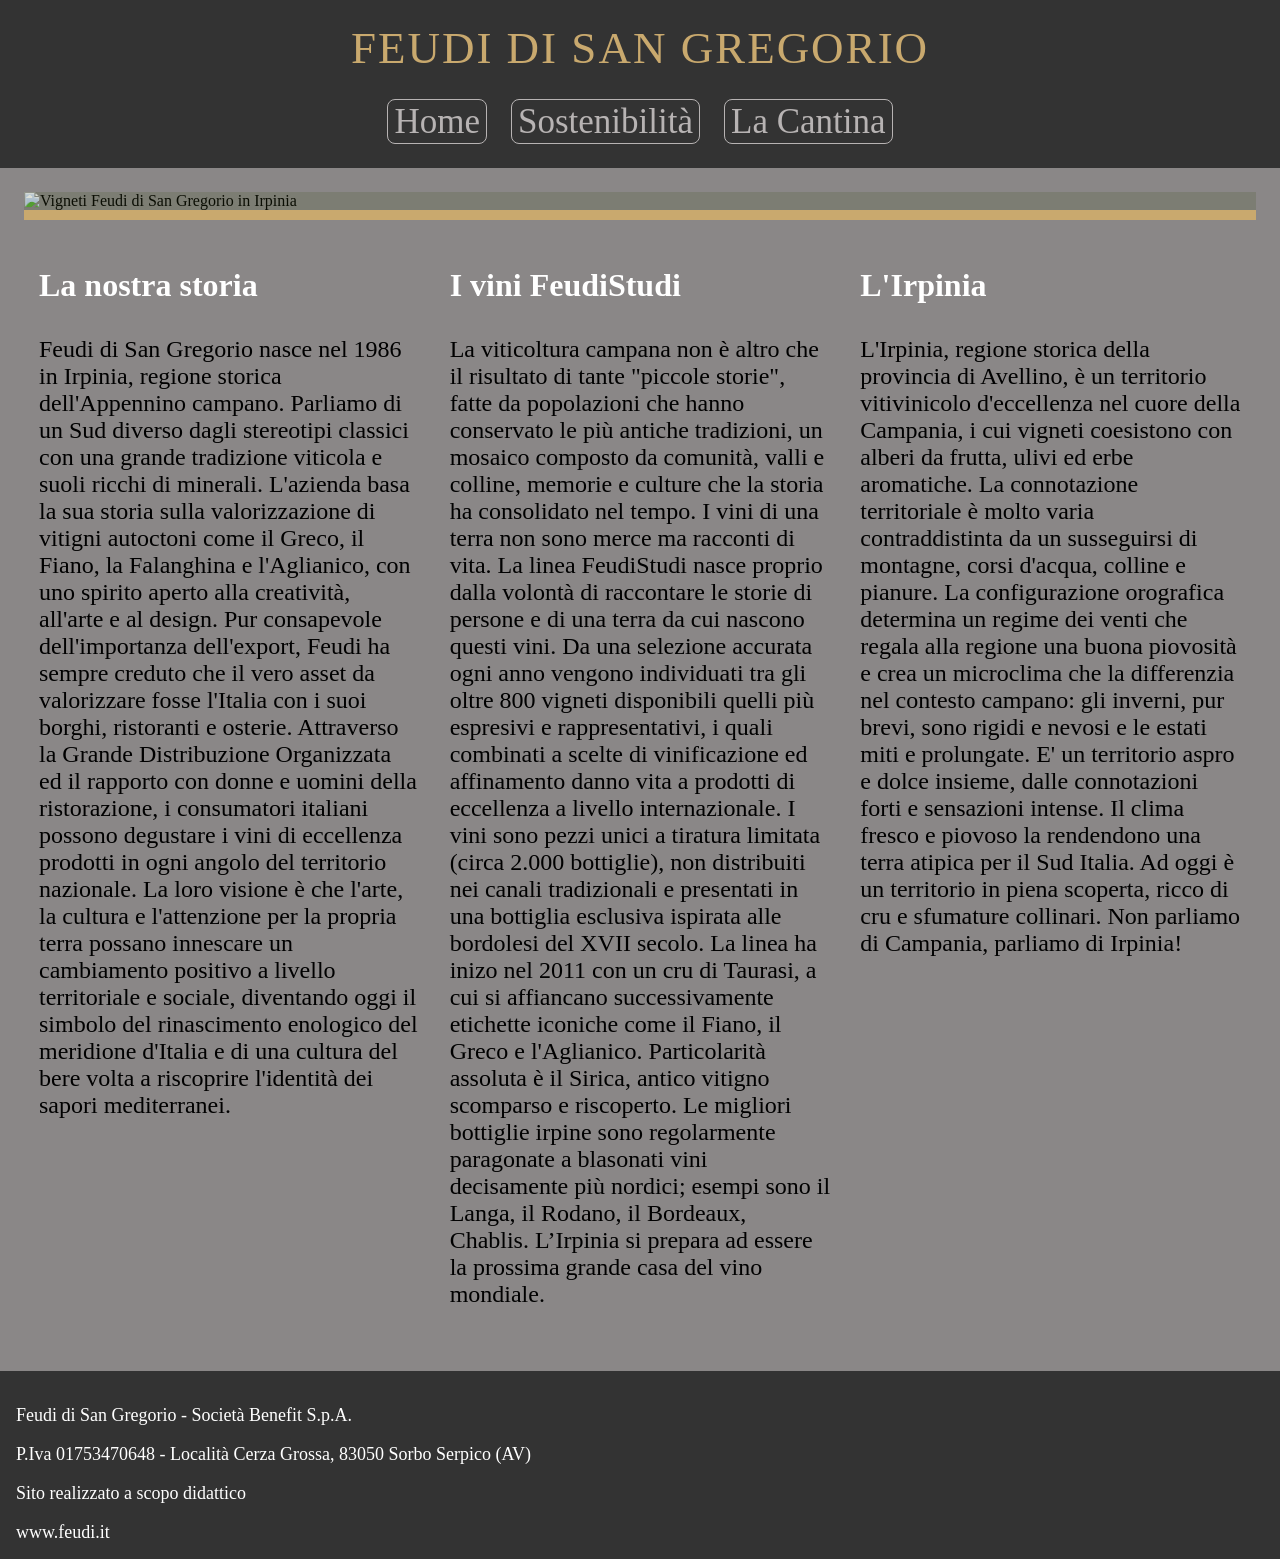
==== commit a2eacb21: "aggiunto noopener" ====
--- a/index.html
+++ b/index.html
@@ -6,7 +6,7 @@
       
 <head>
     <meta charset="UTF-8"> <!-- Charset per la corretta interpretazione del codice da parte dei browser -->
-    <title>Home Page</title> <!-- Titolo della pagina, appare nella scheda del browser -->
+    <title>Pw|Feudi|Home</title> <!-- Titolo della pagina, appare nella scheda del browser -->
     <link rel="stylesheet" href="style.css"> <!-- Collegamento al foglio di stile esterno -->
     <meta name="viewport" content="width=device-width, initial-scale=1.0"> <!-- Visualizzazione corretta su mobile -->
 </head>
@@ -20,9 +20,11 @@
         <a href="index.html" class="logo">FEUDI DI SAN GREGORIO</a> <!-- Logo cliccabile che riporta alla home -->
 
         <ul id="menu-principale"> <!-- Menu principale di navigazione -->
-            <li><a href="index.html">Home</a></li> <!-- Ricarica la pagina principale -->
-            <li><a href="sostenibilita.html">Sostenibilità</a></li>  <!-- Apre la pagina sulla sostenibilità -->
-            <li><a href="la_cantina.html">La Cantina</a></li> <!-- Apre la pagina della cantina -->
+            <nav> <!-- marcatore di navigazione -->
+                <li><a href="index.html">Home</a></li> <!-- Ricarica la pagina principale -->
+                <li><a href="sostenibilita.html">Sostenibilità</a></li>  <!-- Apre la pagina sulla sostenibilità -->
+                <li><a href="la_cantina.html">La Cantina</a></li> <!-- Apre la pagina della cantina -->
+            </nav>
         </ul>
 
     </header> <!-- Fine header -->
--- a/style.css
+++ b/style.css
@@ -14,7 +14,9 @@
 
 /*  BODY  */
 /* font predefinito per tutta la pagina  */
-body { font-family: Times New Roman;background-color: #878484f8 }
+body { font-family: 'Times New Roman', Times, serif;
+    background-color: #878484f8 
+}
 
 
 /* CONTENITORE PRINCIPALE  */
@@ -24,24 +26,30 @@
 
 /*  HEADER  */
 /* Colore e settaggio Barra di navigazione in alto */
-header { background: #333; padding: 10px 20px 10px 20px; width: 100%; }
+header { background: #333; 
+    padding: 10px; 
+    width: 100%; 
+    text-align: center; /* Centra logo e menu */
+}
+
 header li a { font-size: 20px; padding: 10px; }
 
 
 /*  LOGO  */
 /* Posizionamento Nome azienda all' interno dell' header */
 .logo { 
-    text-align: center; 
-    width: 100%; display: block; 
-    font-size: 35px; 
+    font-size: 20px; 
     letter-spacing: 2px;         /* spaziatura tra lettere */
     color: #c9a96e;              /* stesso oro già usato nel sito */
-    padding: 12px 20px;
-    font-family: 'Times New Roman', serif;
+    padding: 12px 14px;
+    display: block; 
+    margin: 0 auto 10px;     /* Centra e aggiunge spazio sotto */
+    white-space: nowrap;    /* Aggiungi per evitare il wrap */
+         
 }
 
 /* MENU PRINCIPALE  */
-/* Posizionamento Voci del menu e colore */
+/* Posizionamento voci del menu e colore */
 #menu-principale { text-align: center; }
 #menu-principale li { display: inline; font-size: 20px; }
 /*layout delle voci del menu*/
@@ -55,12 +63,15 @@
 
 /* LINK */
 /* Rimozione sottolineatura e settaggio colore dei link */
-a { color: #fff; text-decoration: none; font-size: 25px;}
+a { color: #fff; text-decoration: none;}
 
 
 /*  IMMAGINI  */
 /* Le immagini occupano tutta la larghezza del loro contenitore */
-img { width: 100%; height: auto; }
+img { width: 100%; /* Occupa tutta la larghezza del contenitore */
+    height: auto; /* Altezza automatica per mantenere le proporzioni */
+    object-fit: cover; /* Mantiene le proporzioni e riempie il contenitore */
+}
 
 
 /*  TITOLI  */
@@ -83,7 +94,8 @@
 .cover { 
     position: relative; /* crea un nuovo contesto di posizionamento */
     border-bottom: 10px solid #c9a96e; /* separatore visivo dorato */
-    
+    max-height: 700px; /* limita l'altezza massima della cover */
+    overflow: hidden; /* nasconde l'eventuale eccesso */
 }
 
 /* Cover sovrapposta alla cover principale */
@@ -98,41 +110,40 @@
 }
 
 
+
 /* COVER PAGINA SOSTENIBILITA' */
 .cover_sost { 
     position: relative; 
-    /*height: 300px;*/
-    margin-bottom: 20px;
-    border: 3px solid #5b7f4cb9;
+    margin-bottom: 10px; 
     border-radius: 8px; /* angoli arrotondati */  
-}
-
-
-/* Immagine che riempie tutta la cover ridotta */
-.cover_sost img { 
-    width: 100%; 
-    height: 100%; 
-    object-fit: cover; /* ritaglia l'immagine per riempire il contenitore */
-    border-radius: 8px; /* angoli arrotondati */            
-}   
-
+    max-height: 700px; /* limita l'altezza massima della cover */
+    overflow: hidden; /* nasconde l'eventuale eccesso */
+}
 
 /* Cover sovrapposta alla cover_sost */
 .cover_sost-int {
     background-color: #334a3238; /* sfondo semi-trasparente */
     position: absolute; /* si sovrappone all'immagine */
-    bottom: 0;
+    bottom: 0; /* ancorato in basso al genitore ".cover_sost" */
     left: 0;
     width: 100%;
+    padding: 5px;
     text-align: center;
-    
-}
-
+}
+
+
+/* Immagine che riempie tutta la cover */
+.cover_sost img { 
+    border-radius: 8px; /* angoli arrotondati */  
+    border: 5px solid #5b7f4cb9;        
+}   
 
 /* GRIGLIA A TRE COLONNE  */
 /* Usata nella home e nella pagina cantina */
 .grid { display: flex; flex-wrap: wrap; }
 .col-grid { width: 33.33%; padding: 15px; }
+
+
 
 
 /* GRIGLIA PAGINA SOSTENIBILITA' */
@@ -146,7 +157,7 @@
  }
 
 .grid-int-sost > div { flex: 1; } /* ogni figlio occupa metà spazio */
-.grid-int-sost p { font-size: 20px; line-height: 1.2; } /* dimensioni testo */
+.grid-int-sost p { font-size: 20px; line-height: 1.4; } /* dimensioni testo */
 
 
 /* Sfondo alternato per le righe della pagina sostenibilità */
@@ -176,15 +187,16 @@
 
 /* MOBILE (fino a 767px)  */
 @media (max-width: 767px) { 
+    .logo { font-size:25px; } /* logo */
     #menu-principale li { display: block; padding: 5px ; } /* voci menu una sotto l'altra */
-    h1{ font-size: 24px; } /* dimensioni titolo */
-    h2,h3{ font-size: 20px;} /* dimensioni sottotitoli e paragrafi */
-    header li a { font-size: 25px;} 
+    header li a { font-size: 22px;} 
     .cover img { height: 300px; object-fit: cover; }/* cover ridotta */
+    h1{ font-size: 20px; } /* dimensioni titolo */
+    h2,h3{ font-size: 18px;} /* dimensioni sottotitoli e paragrafi */
     .col-grid{ width: 100%; } /* colonne a piena larghezza */
 
     /*Gestione Mobile per pagina sostenibilità*/
-    .cover_sost{ height: 300px; object-fit: cover; }/* cover ridotta */
+    .cover_sost img{ height: 300px; object-fit: cover; }/* cover ridotta */
     .grid-int-sost { display: block;} /* colonne in verticale */
 
 }
@@ -213,6 +225,7 @@
 
     /*Gestione specifica per pagina sostenibilità*/
     .grid-int-sost p { font-size: 26px; } /* testo sostenibilità più grande */
+
 }
 
 /* DESKTOP GRANDE (1300px e oltre) */
@@ -224,7 +237,10 @@
     p { font-size: 28px; }
     .container { padding: 30px; }
     .btn { font-size: 24px; } /* bottone più grande */
-
+    .cover {max-height: 500px;} /* cover ridotta */
+   
     /*Gestione specifica per pagina sostenibilità*/
     .grid-int-sost p { font-size: 30px;} /* testo sostenibilità più grande */
-}
+    .cover_sost {max-height: 500px;} /* cover ridotta */
+   
+}
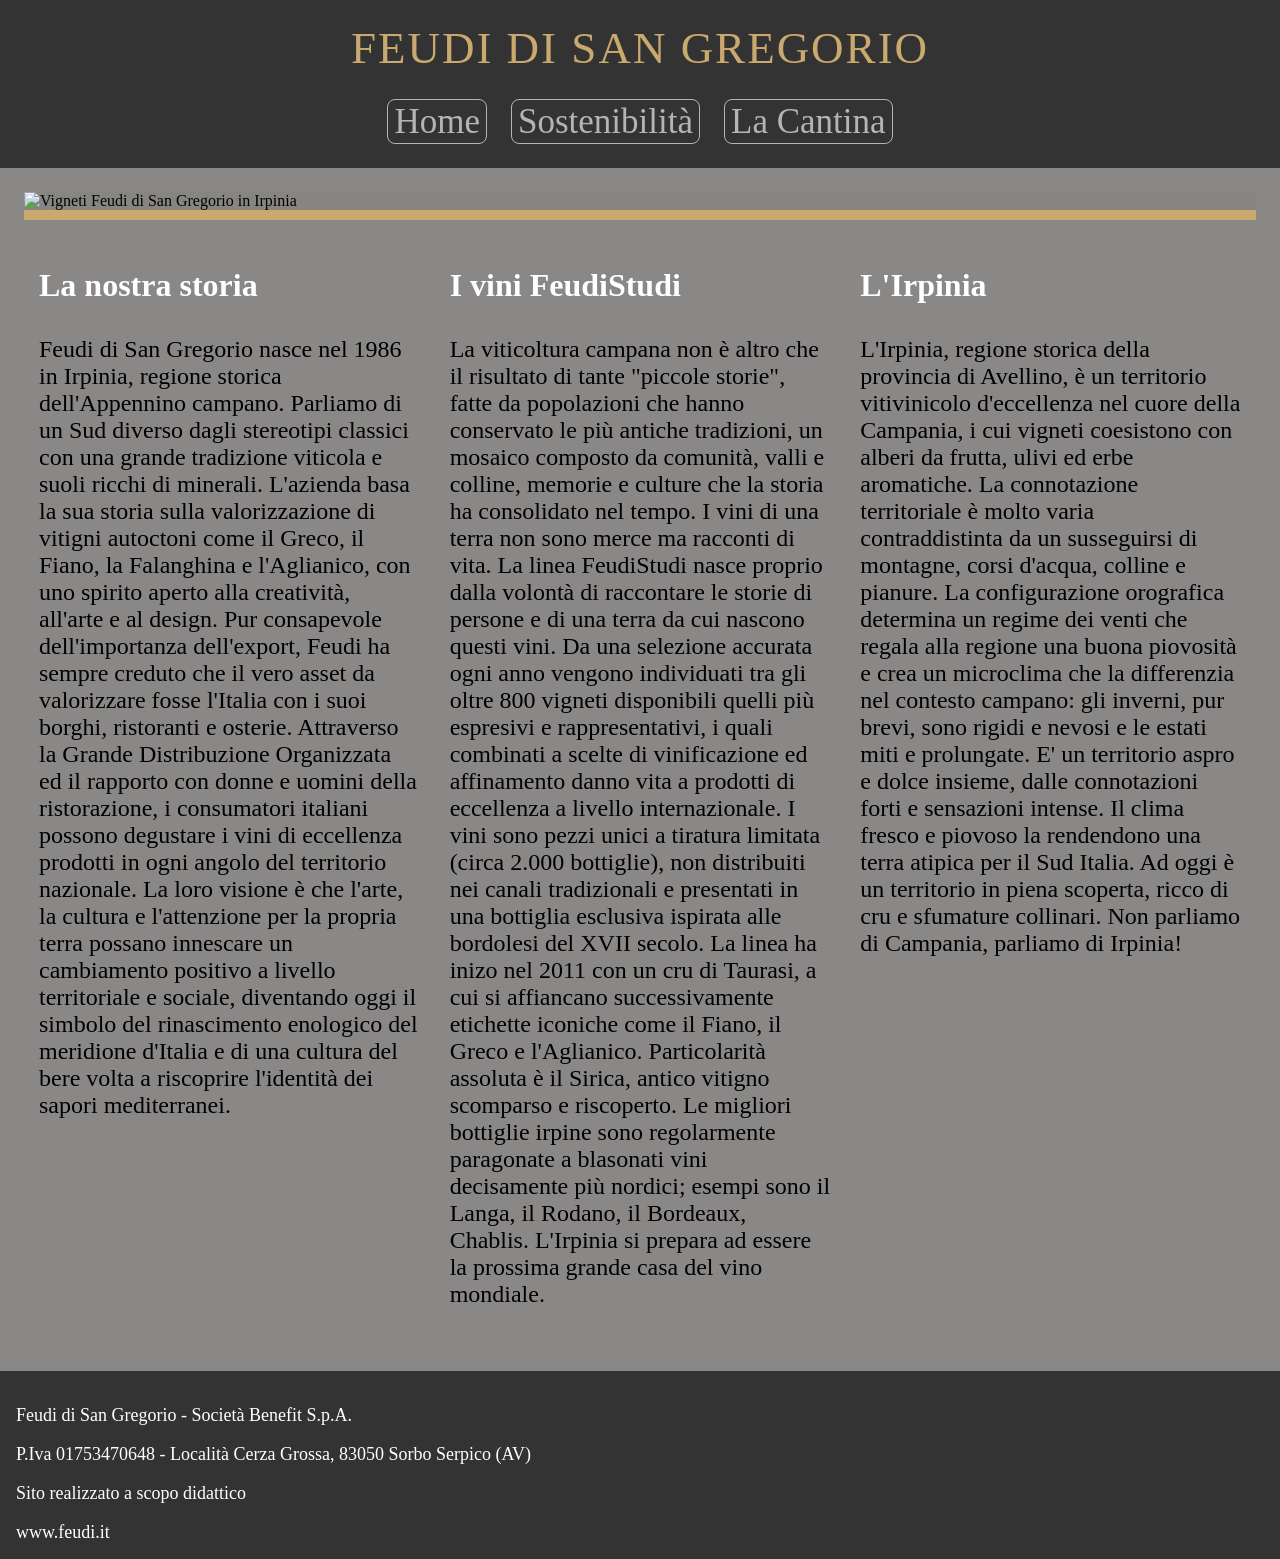
==== commit 5bd08607: "Revisione testi e foglio di stile" ====
--- a/index.html
+++ b/index.html
@@ -37,7 +37,7 @@
 
             <div class="cover-int"> <!-- Testo sovrapposto all'immagine -->
                 <h1>IMPEGNO RESPONSABILE PER LA NOSTRA TERRA</h1> <!-- Titolo principale -->
-                <h2>Produrre vini di eccellente qualità nel rispetto del territorio.</h2> <!-- Sottotitolo -->
+                <h2>Produrre vini di eccellente qualità nel rispetto del territorio</h2> <!-- Sottotitolo -->
             </div>
 
             <img src="img/vigneti_1.jpg" alt="Vigneti Feudi di San Gregorio in Irpinia"> <!-- Immagine dei vigneti irpini -->
@@ -85,7 +85,7 @@
                     Particolarità assoluta è il Sirica, antico vitigno scomparso e riscoperto.
                     Le migliori bottiglie irpine sono regolarmente paragonate a blasonati vini 
                     decisamente più nordici; esempi sono il Langa, il Rodano, il Bordeaux, Chablis.
-                    L’Irpinia si prepara ad essere la prossima grande casa del vino mondiale.
+                    L'Irpinia si prepara ad essere la prossima grande casa del vino mondiale.
                 </p>
             </div> <!-- Fine colonna 2 -->
 
--- a/style.css
+++ b/style.css
@@ -48,10 +48,12 @@
          
 }
 
+
 /* MENU PRINCIPALE  */
 /* Posizionamento voci del menu e colore */
 #menu-principale { text-align: center; }
 #menu-principale li { display: inline; font-size: 20px; }
+
 /*layout delle voci del menu*/
 #menu-principale li a { 
     color: #b7b3b3;
@@ -68,7 +70,8 @@
 
 /*  IMMAGINI  */
 /* Le immagini occupano tutta la larghezza del loro contenitore */
-img { width: 100%; /* Occupa tutta la larghezza del contenitore */
+img {
+    width: 100%; 
     height: auto; /* Altezza automatica per mantenere le proporzioni */
     object-fit: cover; /* Mantiene le proporzioni e riempie il contenitore */
 }
@@ -98,9 +101,10 @@
     overflow: hidden; /* nasconde l'eventuale eccesso */
 }
 
+
 /* Cover sovrapposta alla cover principale */
 .cover-int {
-    background-color: #394f122c; /* sfondo semi-trasparente */
+    background-color: #394f1207; /* sfondo semi-trasparente */
     position: absolute; /* esce dal flusso normale del documento e si sovrappone all'immagine */
     bottom: 0; /* ancorato in basso al genitore ".cover" */
     left: 0;
@@ -110,14 +114,13 @@
 }
 
 
-
 /* COVER PAGINA SOSTENIBILITA' */
 .cover_sost { 
-    position: relative; 
-    margin-bottom: 10px; 
+    position: relative; /* crea un nuovo contesto di posizionamento */
+    margin-bottom: 30px; 
     border-radius: 8px; /* angoli arrotondati */  
     max-height: 700px; /* limita l'altezza massima della cover */
-    overflow: hidden; /* nasconde l'eventuale eccesso */
+    overflow: hidden;  /* nasconde l'eventuale eccesso */
 }
 
 /* Cover sovrapposta alla cover_sost */
@@ -135,8 +138,9 @@
 /* Immagine che riempie tutta la cover */
 .cover_sost img { 
     border-radius: 8px; /* angoli arrotondati */  
-    border: 5px solid #5b7f4cb9;        
+    border: 5px solid #5b7f4cb9;   
 }   
+
 
 /* GRIGLIA A TRE COLONNE  */
 /* Usata nella home e nella pagina cantina */
@@ -144,9 +148,7 @@
 .col-grid { width: 33.33%; padding: 15px; }
 
 
-
-
-/* GRIGLIA PAGINA SOSTENIBILITA' */
+/* GRIGLIA A DUE COLONNE PAGINA SOSTENIBILITA' */
 /* testo + immagine affiancati */
 .grid-int-sost { 
     display: flex; 
@@ -155,6 +157,7 @@
     padding: 20px;
     align-items: center; /* centra le colonne invece di stirarle */
  }
+
 
 .grid-int-sost > div { flex: 1; } /* ogni figlio occupa metà spazio */
 .grid-int-sost p { font-size: 20px; line-height: 1.4; } /* dimensioni testo */
@@ -198,8 +201,8 @@
     /*Gestione Mobile per pagina sostenibilità*/
     .cover_sost img{ height: 300px; object-fit: cover; }/* cover ridotta */
     .grid-int-sost { display: block;} /* colonne in verticale */
-
-}
+}
+
 
 /* TABLET (768px - 1023px) */
 @media (min-width: 768px) and (max-width: 1023px) {
@@ -212,6 +215,7 @@
     /*Gestione specifica per pagina sostenibilità*/
     .grid-int-sost p { font-size: 22px; } /* testo sostenibilità più grande */
 }
+
 
 /* DESKTOP MEDIO (1024px - 1299px) */
 @media (min-width: 1024px) and (max-width: 1299px) {
@@ -225,8 +229,8 @@
 
     /*Gestione specifica per pagina sostenibilità*/
     .grid-int-sost p { font-size: 26px; } /* testo sostenibilità più grande */
-
-}
+}
+
 
 /* DESKTOP GRANDE (1300px e oltre) */
 @media (min-width: 1300px) {
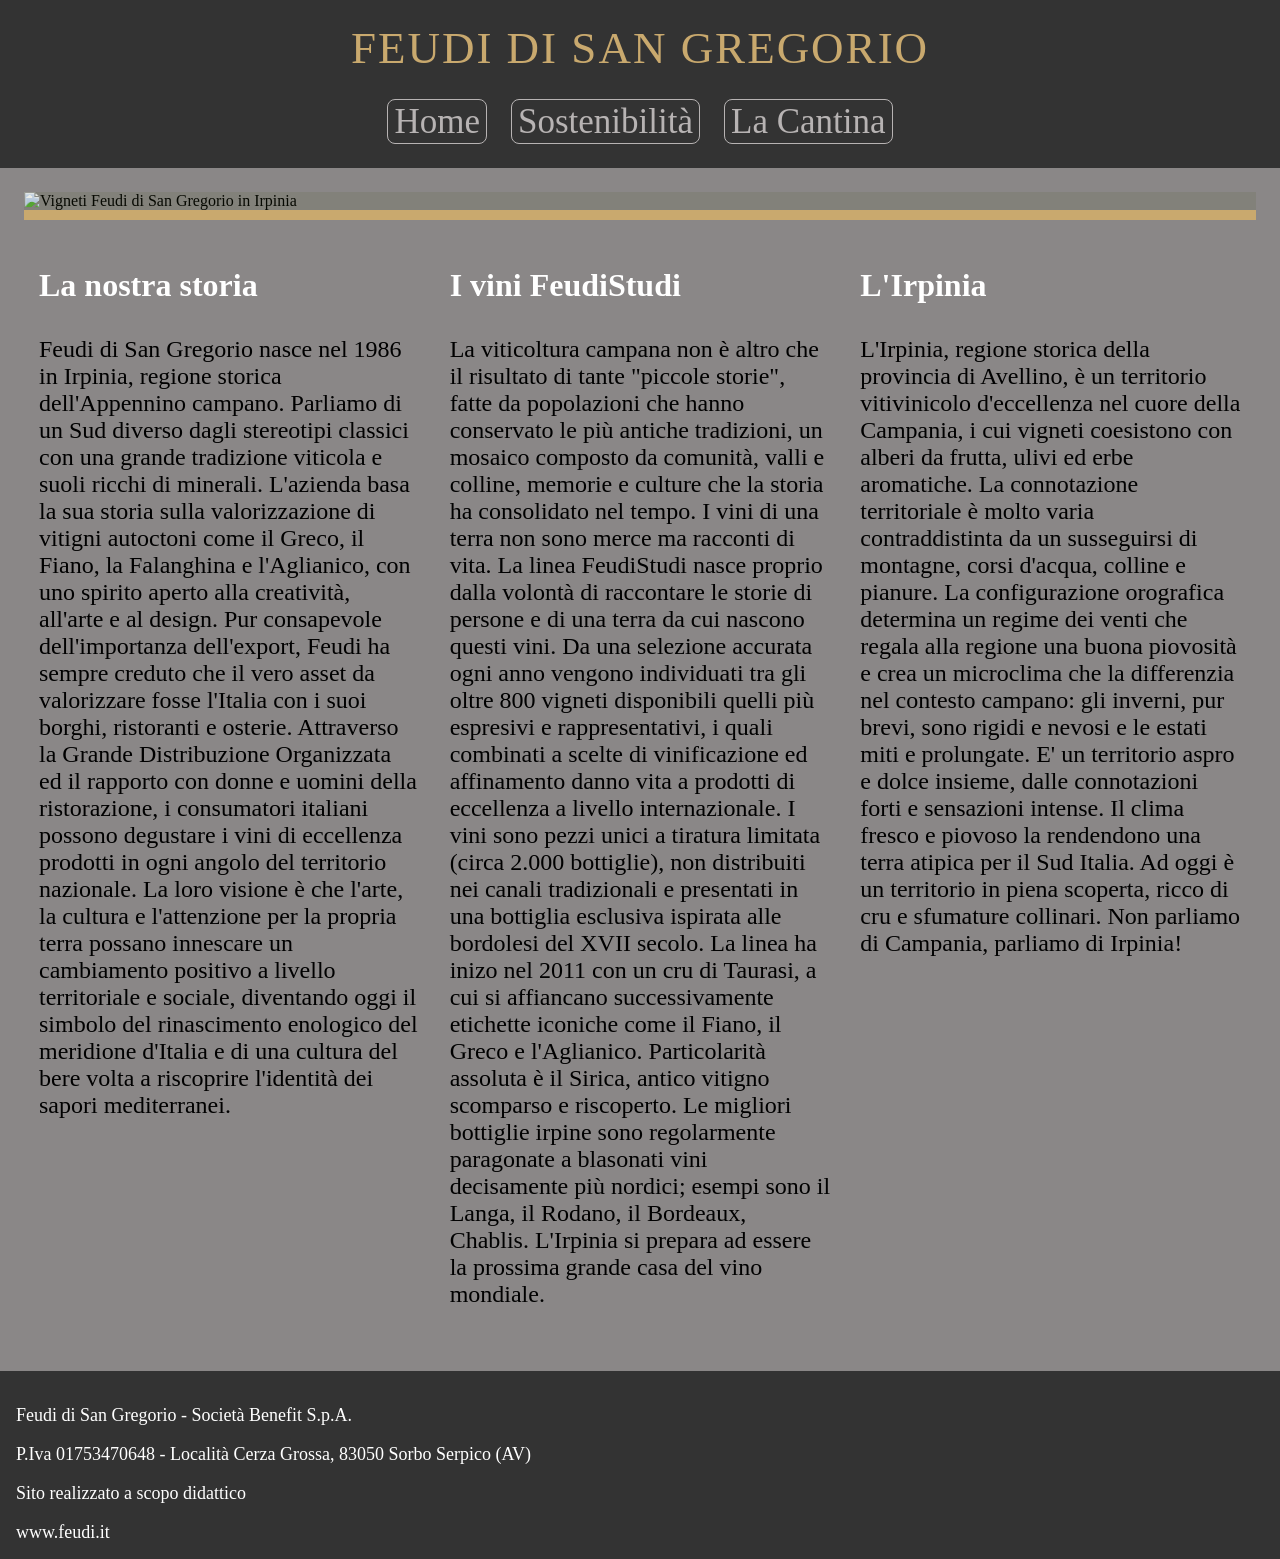
==== commit a8d0fc2d: "corretta la posizione del tag nav , e aggiunti altri commenti" ====
--- a/index.html
+++ b/index.html
@@ -18,15 +18,15 @@
     <header>
 
         <a href="index.html" class="logo">FEUDI DI SAN GREGORIO</a> <!-- Logo cliccabile che riporta alla home -->
-
-        <ul id="menu-principale"> <!-- Menu principale di navigazione -->
-            <nav> <!-- marcatore di navigazione -->
-                <li><a href="index.html">Home</a></li> <!-- Ricarica la pagina principale -->
-                <li><a href="sostenibilita.html">Sostenibilità</a></li>  <!-- Apre la pagina sulla sostenibilità -->
-                <li><a href="la_cantina.html">La Cantina</a></li> <!-- Apre la pagina della cantina -->
-            </nav>
-        </ul>
-
+        <nav> <!-- marcatore di navigazione -->
+            <ul id="menu-principale"> <!-- Menu principale di navigazione -->
+                
+                    <li><a href="index.html">Home</a></li> <!-- Ricarica la pagina principale -->
+                    <li><a href="sostenibilita.html">Sostenibilità</a></li>  <!-- Apre la pagina sulla sostenibilità -->
+                    <li><a href="la_cantina.html">La Cantina</a></li> <!-- Apre la pagina della cantina -->
+                
+            </ul>
+        </nav>
     </header> <!-- Fine header -->
 
     <!-- MAIN - Contenuto principale della pagina -->
--- a/style.css
+++ b/style.css
@@ -3,13 +3,12 @@
 
 /*  RESET BASE  */
 /* Azzera margini e imposta il box model per tutti gli elementi */
-* { box-sizing: border-box; }
-body, html { padding: 0; margin: 0; }
+* { box-sizing: border-box; } /* Applica il box model border-box a tutti gli elementi */
+body, html { padding: 0; margin: 0; } /* Rimuove margini e padding predefiniti del browser */
 
 
 /* RESET LISTE */
-/* Cambia 0 con il padding di default */
-ul {padding-inline-start: 0;}
+ul {padding-inline-start: 0;} /* Cambia 0 con il padding di default */
 
 
 /*  BODY  */
@@ -32,7 +31,7 @@
     text-align: center; /* Centra logo e menu */
 }
 
-header li a { font-size: 20px; padding: 10px; }
+header li a { font-size: 20px; padding: 10px; } /* Dimensione testo e spaziatura interna dei link nell'header */
 
 
 /*  LOGO  */
@@ -41,9 +40,8 @@
     font-size: 20px; 
     letter-spacing: 2px;         /* spaziatura tra lettere */
     color: #c9a96e;              /* stesso oro già usato nel sito */
-    padding: 12px 14px;
-    display: block; 
-    margin: 0 auto 10px;     /* Centra e aggiunge spazio sotto */
+    padding: 12px 14px; /* Spazio interno attorno al testo del logo */
+    display: block; /* Il logo occupa tutta la larghezza disponibile come blocco */
     white-space: nowrap;    /* Aggiungi per evitare il wrap */
          
 }
@@ -51,16 +49,16 @@
 
 /* MENU PRINCIPALE  */
 /* Posizionamento voci del menu e colore */
-#menu-principale { text-align: center; }
-#menu-principale li { display: inline; font-size: 20px; }
+#menu-principale { text-align: center; } /* Centra le voci del menu all'interno del contenitore */
+#menu-principale li { display: inline; font-size: 20px; } /* Voci del menu allineate in riga con dimensione testo definita */
 
 /*layout delle voci del menu*/
 #menu-principale li a { 
     color: #b7b3b3;
-    margin: 10px; 
+    margin: 10px; /* Spaziatura tra le voci del menu */
     border: 1px solid #b7b3b3;
     border-radius: 8px;
-    padding: 2px 6px;
+    padding: 2px 6px; /* Spazio interno di ogni voce del menu */
 }
 
 /* LINK */
@@ -104,10 +102,10 @@
 
 /* Cover sovrapposta alla cover principale */
 .cover-int {
-    background-color: #394f1207; /* sfondo semi-trasparente */
+    background-color: #394f121a; /* sfondo semi-trasparente */
     position: absolute; /* esce dal flusso normale del documento e si sovrappone all'immagine */
     bottom: 0; /* ancorato in basso al genitore ".cover" */
-    left: 0;
+    left: 0; /* ancorato a sinistra al genitore ".cover" */
     width: 100%;
     padding: 5px;
     text-align: center;
@@ -131,7 +129,7 @@
     left: 0;
     width: 100%;
     padding: 5px;
-    text-align: center;
+    text-align: center; /* centra il testo sovrapposto */
 }
 
 
@@ -144,7 +142,7 @@
 
 /* GRIGLIA A TRE COLONNE  */
 /* Usata nella home e nella pagina cantina */
-.grid { display: flex; flex-wrap: wrap; }
+.grid { display: flex; flex-wrap: wrap; } /* Contenitore flessibile con a capo automatico delle colonne */
 .col-grid { width: 33.33%; padding: 15px; }
 
 
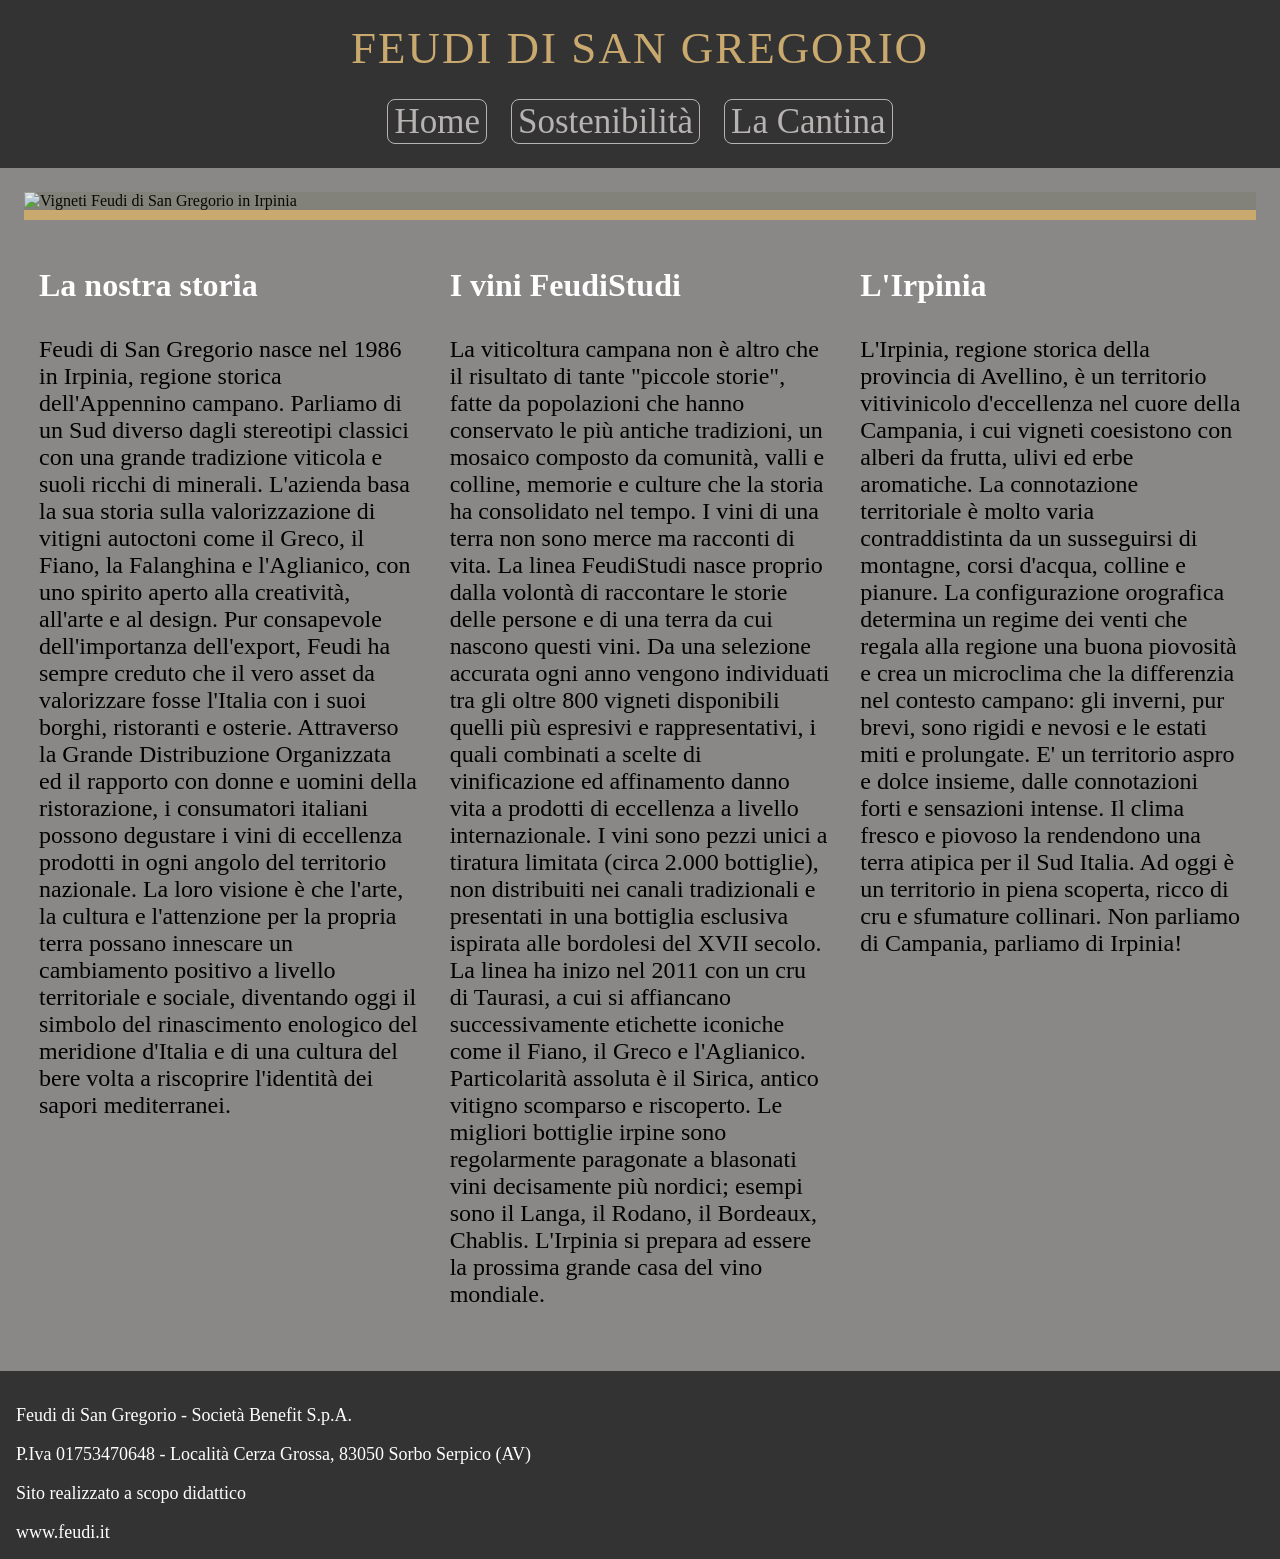
==== commit a4d8ac09: "revisione contenuti testuali" ====
--- a/index.html
+++ b/index.html
@@ -74,7 +74,7 @@
                     valli e colline, memorie e culture che la storia ha consolidato nel tempo.
                     I vini di una terra non sono merce ma racconti di vita.
                     La linea FeudiStudi nasce proprio dalla volontà di raccontare le storie 
-                    di persone e di una terra da cui nascono questi vini.
+                    delle persone e di una terra da cui nascono questi vini.
                     Da una selezione accurata ogni anno vengono individuati tra gli oltre 800 vigneti disponibili 
                     quelli più espresivi e rappresentativi, i quali combinati a scelte
                     di vinificazione ed affinamento danno vita a prodotti di eccellenza a livello internazionale.
